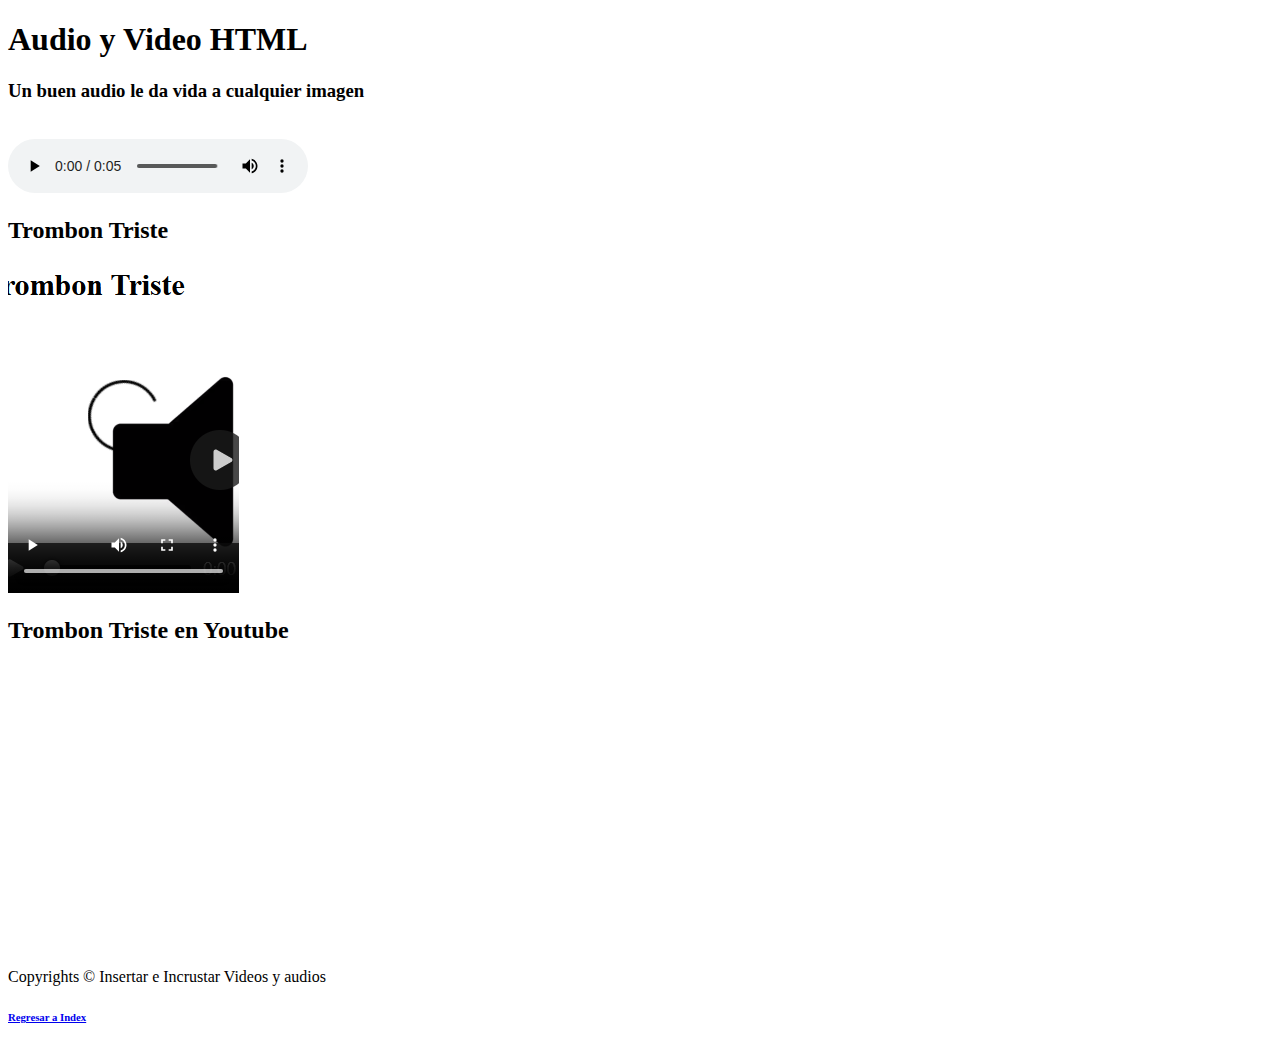
==== u1/audioyvideo.html @ a6756efc "Final UC1" ====
<!DOCTYPE html>
<html lang="es">
<head>
    <meta charset="UTF-8">
    <meta name="viewport" content="width=device-width, initial-scale=1.0">
    <title>Audio y Video HTML</title>
</head>
<body>
    <header>
        <h1>Audio y Video HTML</h1>
        <h3>Un buen audio le da vida a cualquier imagen</h3>
        <br>

    </header>

    <section>
        <audio src="/audio/youtube_CQeezCdF4mk_audio.mp3" controls></audio>
    </section>
    <section>
        <div style="width:50%;">
            <h2>Trombon Triste</h2>
            <video style="max-width: 100%;" poster="/img/imagen.PNG" src="/videos/youtube_CQeezCdF4mk_1280x720_h264.mp4" controls></video>
        </div>
        <div style="width: 70%;">
            <h2>Trombon Triste en Youtube</h2>
            <iframe width="100%" height="300px" src="https://www.youtube.com/embed/CQeezCdF4mk?si=A1zVEM9qJHATjaxN" title="YouTube video player" frameborder="0" allow="accelerometer; autoplay; clipboard-write; encrypted-media; gyroscope; picture-in-picture; web-share" referrerpolicy="strict-origin-when-cross-origin" allowfullscreen></iframe>

        </div>
    </section>

    <footer>
        <span>Copyrights &#169 Insertar e Incrustar Videos y audios</span>
        <h6><a href="../index.html">Regresar a Index</a></h6>
    </footer>
</body>
</html>
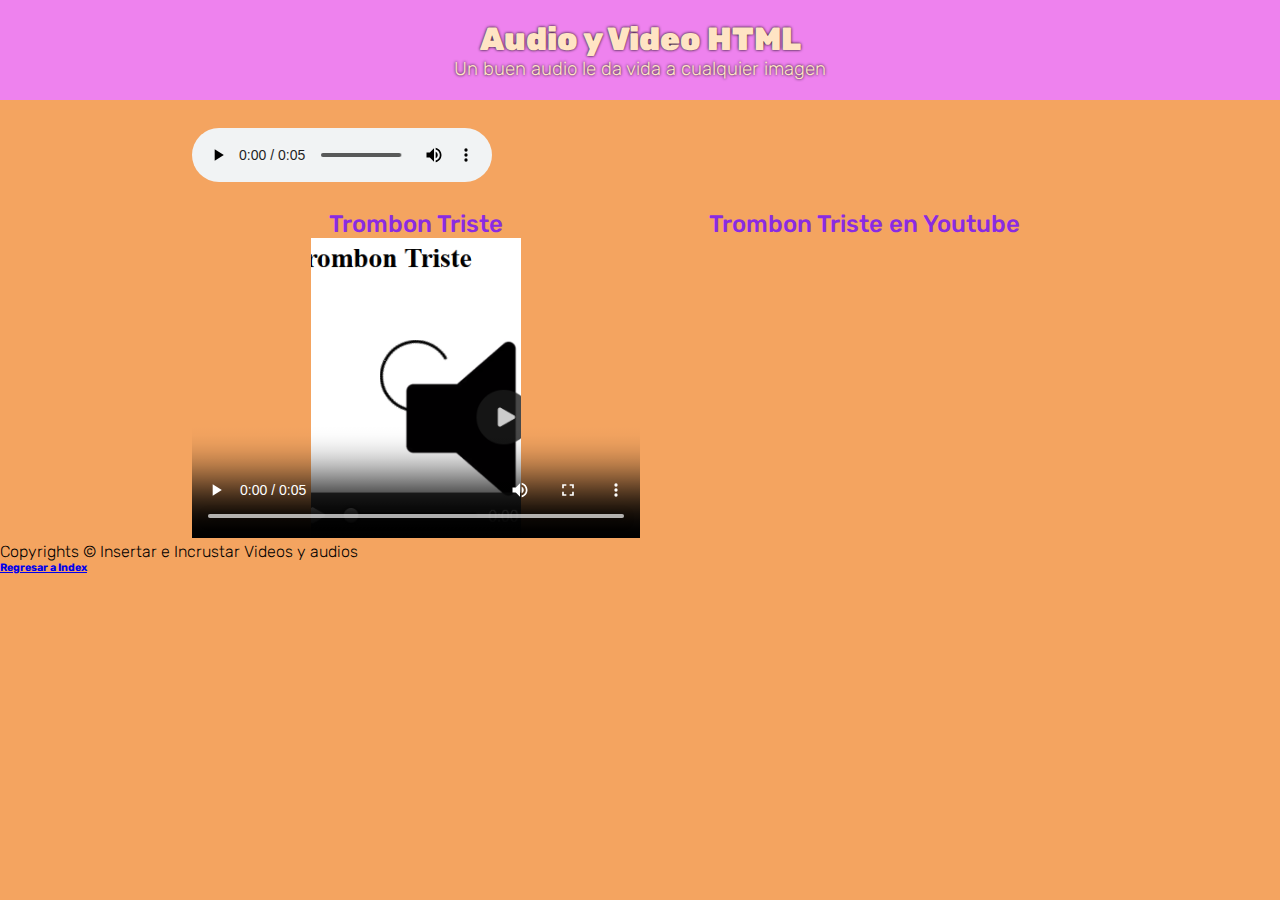
==== commit 43ddbf95: "2da Unidad" ====
--- a/u1/audioyvideo.html
+++ b/u1/audioyvideo.html
@@ -4,24 +4,28 @@
     <meta charset="UTF-8">
     <meta name="viewport" content="width=device-width, initial-scale=1.0">
     <title>Audio y Video HTML</title>
+    <!-- tipografia-->
+    <link href="https://fonts.googleapis.com/css2?family=Rubik:wght@500&display=swap" rel="stylesheet">
+    <!-- codigo css-->
+    <link rel="stylesheet" href="/css/audioyvideo.css">
+
+    
 </head>
 <body>
-    <header>
+    <header class="cabezera" id="hola">
         <h1>Audio y Video HTML</h1>
         <h3>Un buen audio le da vida a cualquier imagen</h3>
-        <br>
-
     </header>
 
-    <section>
+    <section class="multimedia">
         <audio src="/audio/youtube_CQeezCdF4mk_audio.mp3" controls></audio>
     </section>
-    <section>
-        <div style="width:50%;">
+    <section class="multimedia">
+        <div>
             <h2>Trombon Triste</h2>
             <video style="max-width: 100%;" poster="/img/imagen.PNG" src="/videos/youtube_CQeezCdF4mk_1280x720_h264.mp4" controls></video>
         </div>
-        <div style="width: 70%;">
+        <div>
             <h2>Trombon Triste en Youtube</h2>
             <iframe width="100%" height="300px" src="https://www.youtube.com/embed/CQeezCdF4mk?si=A1zVEM9qJHATjaxN" title="YouTube video player" frameborder="0" allow="accelerometer; autoplay; clipboard-write; encrypted-media; gyroscope; picture-in-picture; web-share" referrerpolicy="strict-origin-when-cross-origin" allowfullscreen></iframe>
 
--- a/css/audioyvideo.css
+++ b/css/audioyvideo.css
@@ -0,0 +1,66 @@
+*{
+    margin: 0px;
+    padding: 0px;
+}
+
+body {
+    background: sandybrown;
+    font-family: "Rubik", sans-serif;
+    font-optical-sizing: auto;
+    font-weight: 300;
+    font-style: normal;
+}
+
+h1 {
+    font-family: "Rubik", sans-serif;
+    font-weight: 900;
+}
+
+h2{
+    font-family: "Rubik", sans-serif;
+    font-weight: 500;
+}
+h3{
+    font-family: "Rubik", sans-serif;
+    font-weight: 300;
+}
+
+.cabezera{
+    width: 100%;
+    text-align: center;
+    padding: 20px 0px;
+    background: blueviolet;
+    color: bisque;
+    text-shadow: 0px 0px 3px black;
+}
+
+.multimedia{
+    margin: 28px auto 0px auto;
+    width: 70%;
+    text-align: center;
+    color: blueviolet;
+    display: flex;
+}
+
+/*
+div {
+    width: 100%;    
+}
+
+.multimedia div {
+    width: 50%;
+}
+*/
+section.multimedia div {
+    width: 50%;
+    
+}
+
+.multimedia video, .multimedia iframe {
+    width: 100%;
+    height: 300px;
+}
+
+#hola{
+    background: violet;
+}